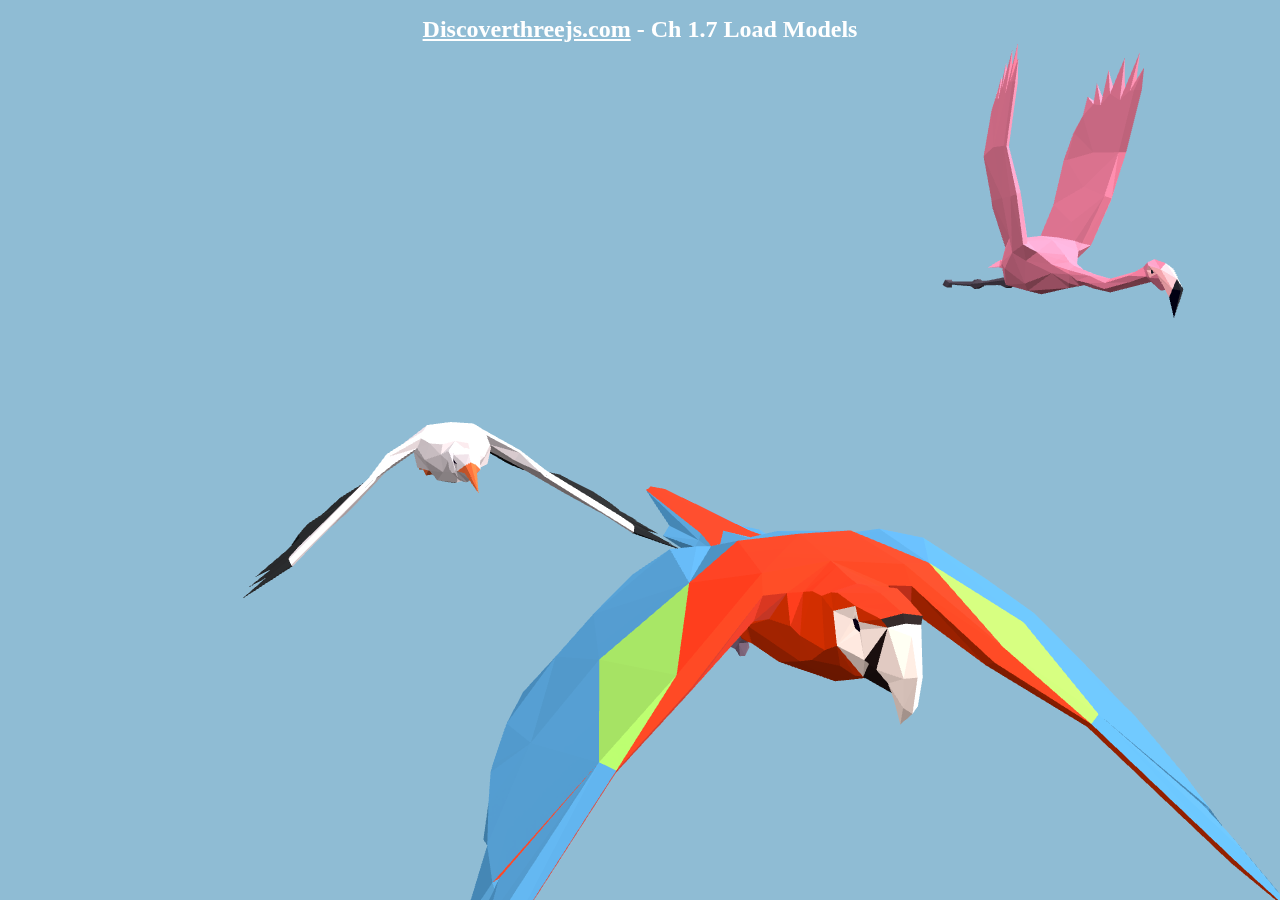
==== aves/index.html @ 2fee9aac "empleamos un modelos 3D completo en formato gitf con ocontroles iluminacion y animacion(se debe corr" ====
<!DOCTYPE html>
<html>

	<head>

		<title>Discoverthreejs.com - Ch 1.7: Load Models</title>

		<meta name="viewport" content="width=device-width, initial-scale=1">
		<meta charset="UTF-8" />

		<link rel="icon" href="https://discoverthreejs.com/favicon.ico" type="image/x-icon">

		<link href="styles/main.css" rel="stylesheet" type="text/css">

    <!--

      Include the main three.js script.

      The global variable THREE will be
      available for use in any scripts
      loaded after this one.

    -->

    <script src="js/vendor/three/three.js"></script>

    <!--

      Include the OrbitControls script.

      This must be included AFTER the three.js script as it
      needs to use the global THREE variable

    -->

    <script src="js/vendor/three/OrbitControls.js"></script>

		<!--

			Include the GLTFLoader script. This also needs to be loaded after the three.js script

		-->

		<script src="js/vendor/three/GLTFLoader.js"></script>

	</head>

	<body>

		<h1 class="title"><a href="https://discoverthreejs.com/">Discoverthreejs.com</a> - Ch 1.7 Load Models</h1>

		<div id="scene-container">
			<!-- This div will hold our scene-->
		</div>

		<!--
			Finally, include the script that
			runs your three.js app.
		-->

		<script src="js/app.js"></script>

	</body>

</html>
---- aves/styles/main.css ----
body {
  margin: 0px;
  overflow: hidden;
  color: white;
  text-align: center;
}

h1 {
  position: absolute;
  width: 100%;
  z-index: 1;
  font-size: 1.5rem;
}

a {
  color: white;
}
a:hover{
  color: purple;
}

#scene-container {
  position: absolute;
  width: 100%;
  height: 100%;
}
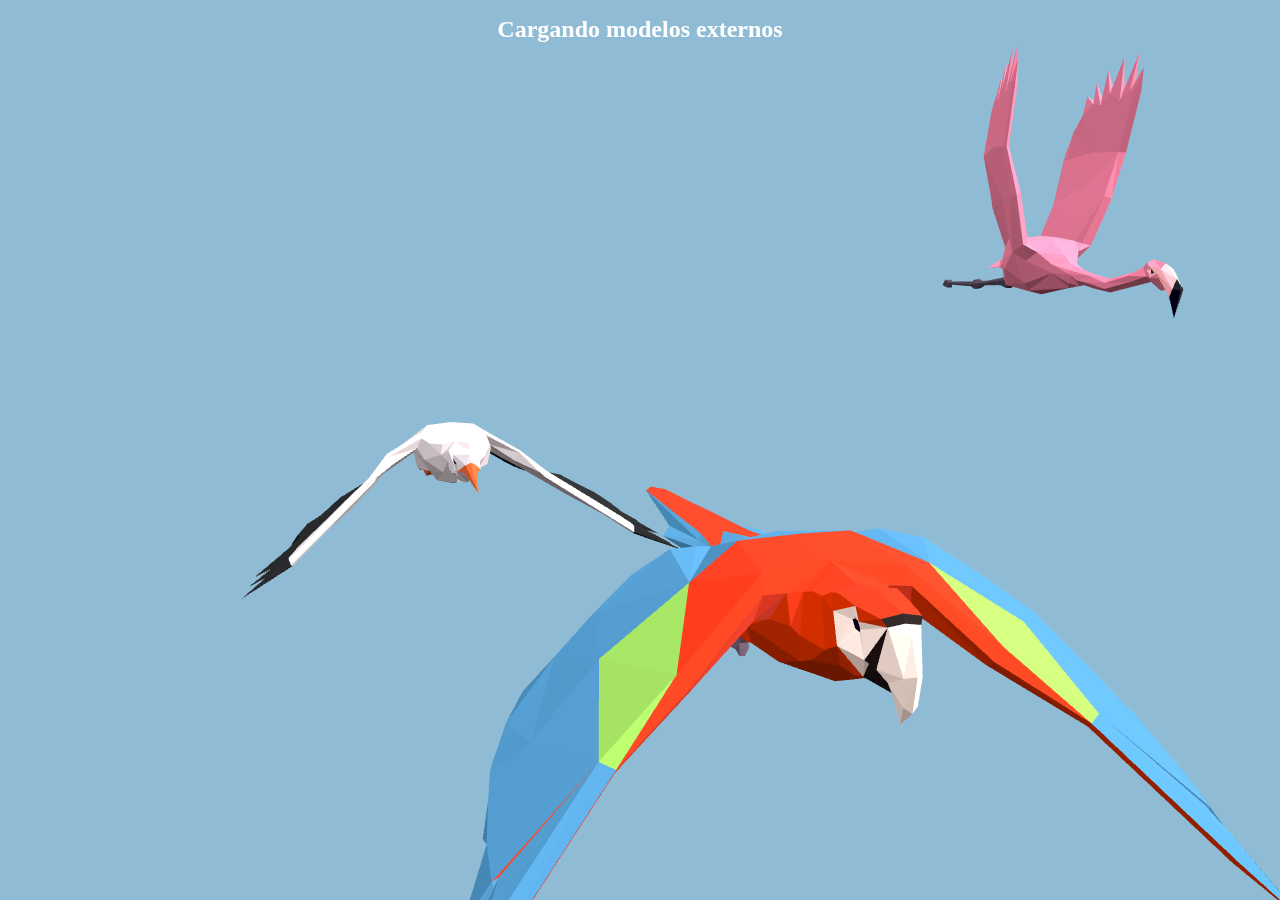
==== commit bf383a64: "Update index.html" ====
--- a/aves/index.html
+++ b/aves/index.html
@@ -47,7 +47,7 @@
 
 	<body>
 
-		<h1 class="title"><a href="https://discoverthreejs.com/">Discoverthreejs.com</a> - Ch 1.7 Load Models</h1>
+		<h1 class="title"> Cargando modelos externos </h1>
 
 		<div id="scene-container">
 			<!-- This div will hold our scene-->
@@ -62,4 +62,4 @@
 
 	</body>
 
-</html>+</html>
